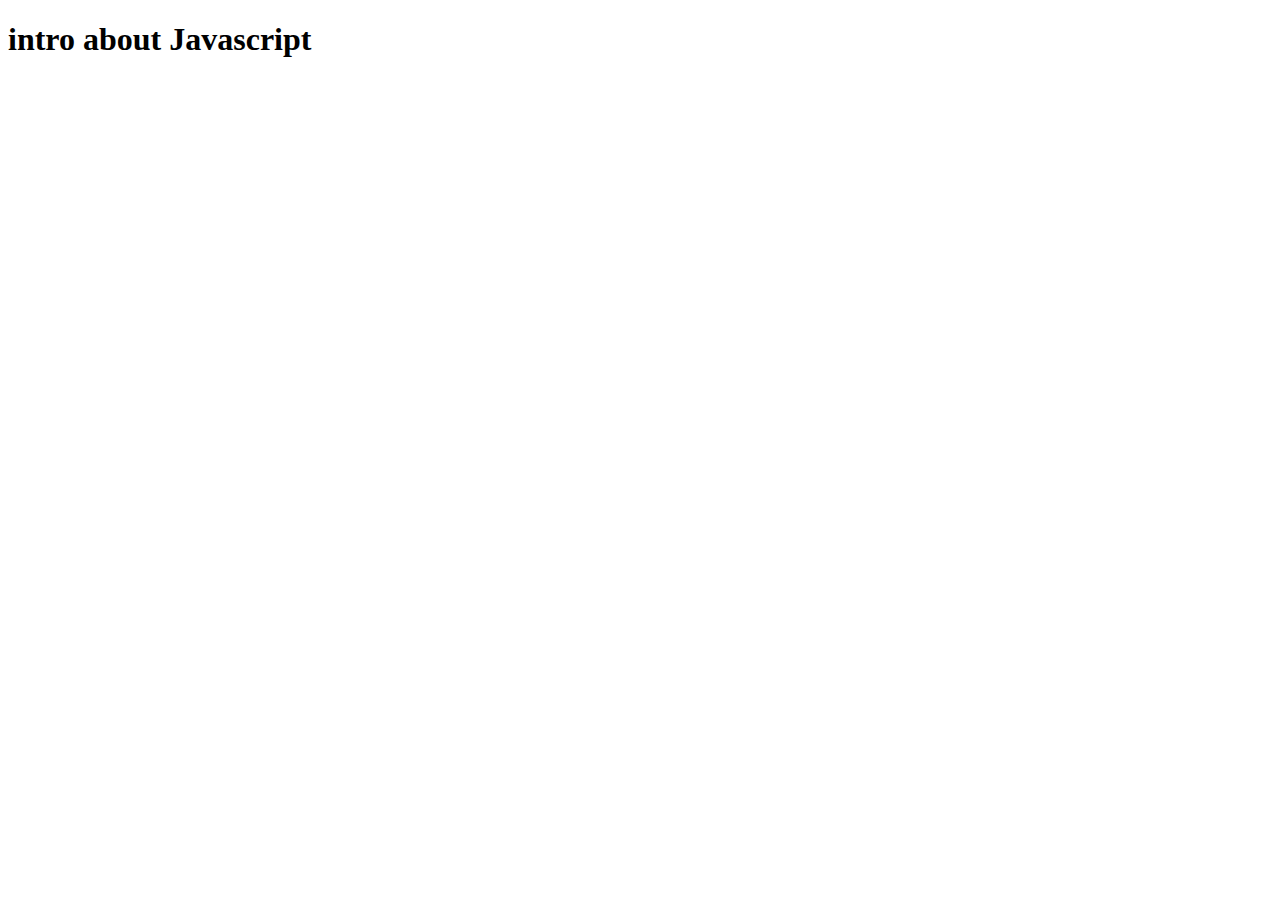
==== index.html @ 41123b32 "Add files via upload" ====
<!DOCTYPE html>
<html lang="en">
<head>
    <meta charset="UTF-8">
    <meta name="viewport" content="width=device-width, initial-scale=1.0">
    <title>Javascript</title>
    <link rel="stylesheet" href="./intro.css">
    
</head>
<body>
    <h1 > intro about Javascript</h1>
   <!-- <script>
    alert(" Hello")
   </script> -->


   <script>
    console.log("Hello JS")
   </script>
           <script src="./script.js"></script>
</body>
</html>
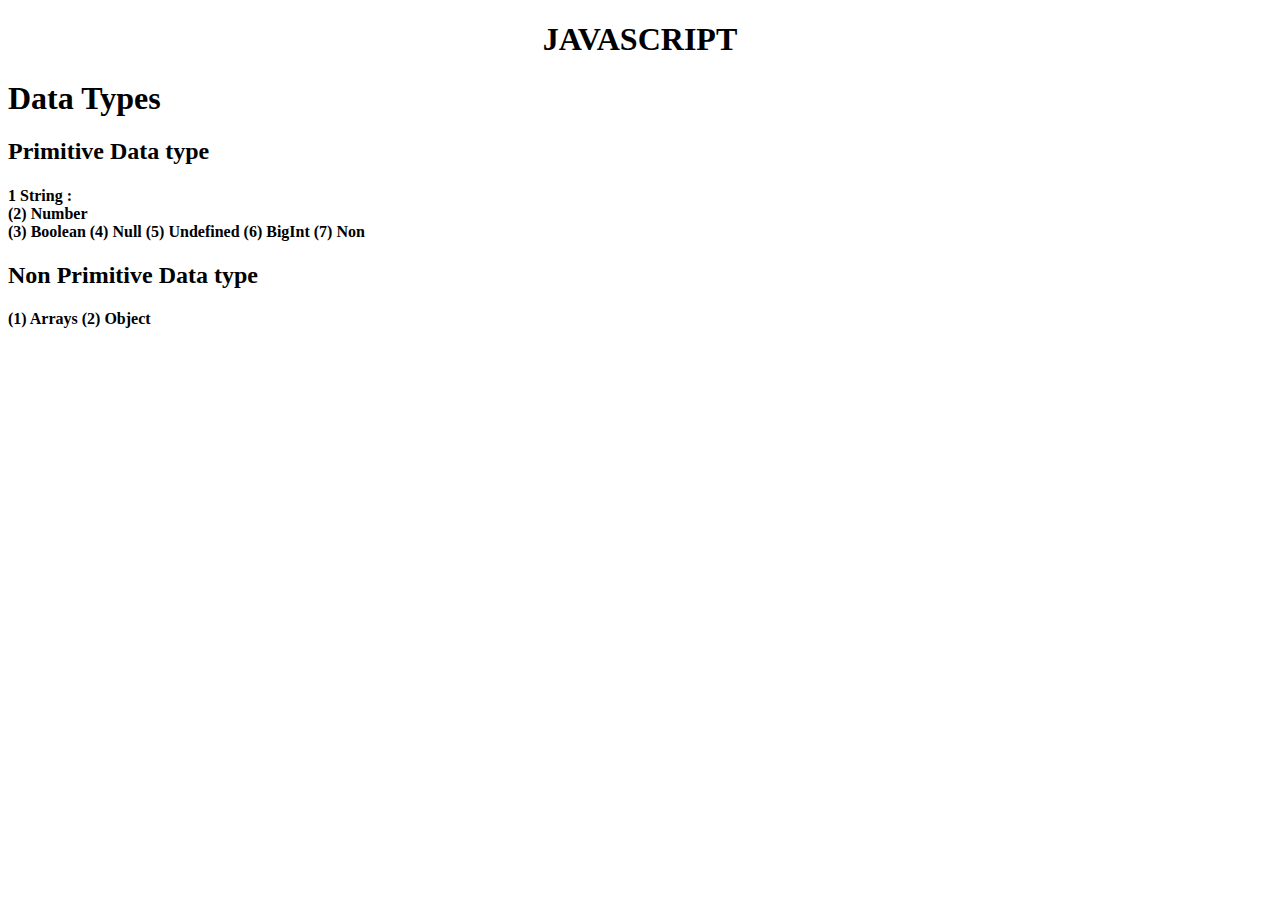
==== commit 59827b72: "Add files via upload" ====
--- a/index.html
+++ b/index.html
@@ -4,19 +4,21 @@
     <meta charset="UTF-8">
     <meta name="viewport" content="width=device-width, initial-scale=1.0">
     <title>Javascript</title>
-    <link rel="stylesheet" href="./intro.css">
-    
+    <link rel="stylesheet" href="./style.css">
 </head>
 <body>
-    <h1 > intro about Javascript</h1>
-   <!-- <script>
-    alert(" Hello")
-   </script> -->
+    <H1 class="container">JAVASCRIPT</H1>
+     <h1>Data Types </h1>
+     <h2> Primitive Data type</h2>
 
+     <h4> 1 String : <br> (2) Number <br>(3)  Boolean  (4) Null
+(5) Undefined (6) BigInt  (7) Non      </h4>
+     <h2>Non Primitive Data type</h2>
 
-   <script>
-    console.log("Hello JS")
-   </script>
-           <script src="./script.js"></script>
+     <h4>(1) Arrays (2) Object </h4>
+    <p id="demo"></p>
+    <script src="./script.js">
+        
+    </script>
 </body>
 </html>--- a/style.css
+++ b/style.css
@@ -0,0 +1,3 @@
+.container{
+    text-align: center;
+}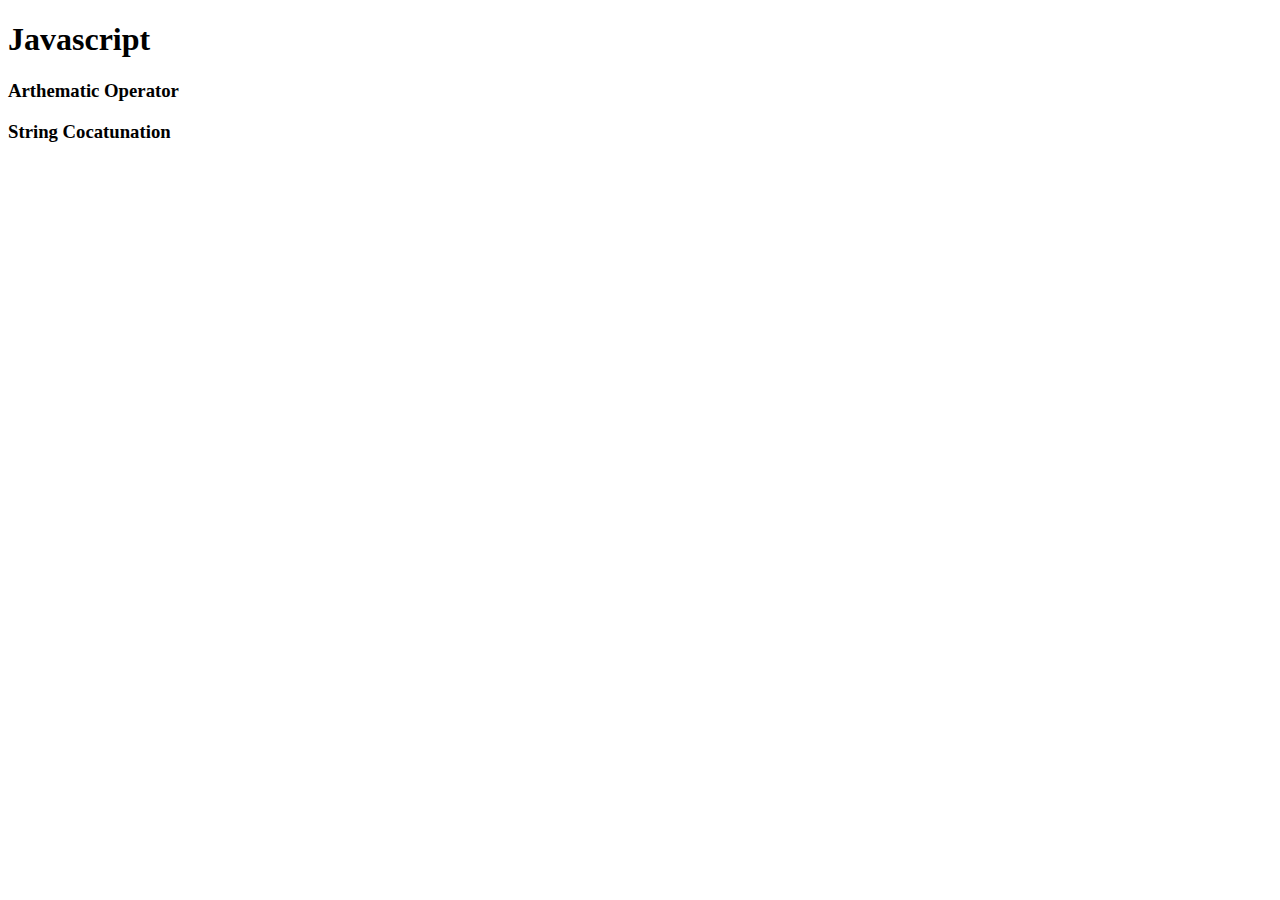
==== commit ba8d7dd4: "Add files via upload" ====
--- a/index.html
+++ b/index.html
@@ -7,18 +7,11 @@
     <link rel="stylesheet" href="./style.css">
 </head>
 <body>
-    <H1 class="container">JAVASCRIPT</H1>
-     <h1>Data Types </h1>
-     <h2> Primitive Data type</h2>
+    <h1>Javascript</h1>
+    <script src="./script.js"></script>
 
-     <h4> 1 String : <br> (2) Number <br>(3)  Boolean  (4) Null
-(5) Undefined (6) BigInt  (7) Non      </h4>
-     <h2>Non Primitive Data type</h2>
+    <h3>Arthematic Operator</h3>
 
-     <h4>(1) Arrays (2) Object </h4>
-    <p id="demo"></p>
-    <script src="./script.js">
-        
-    </script>
+    <h3>String Cocatunation</h3>
 </body>
 </html>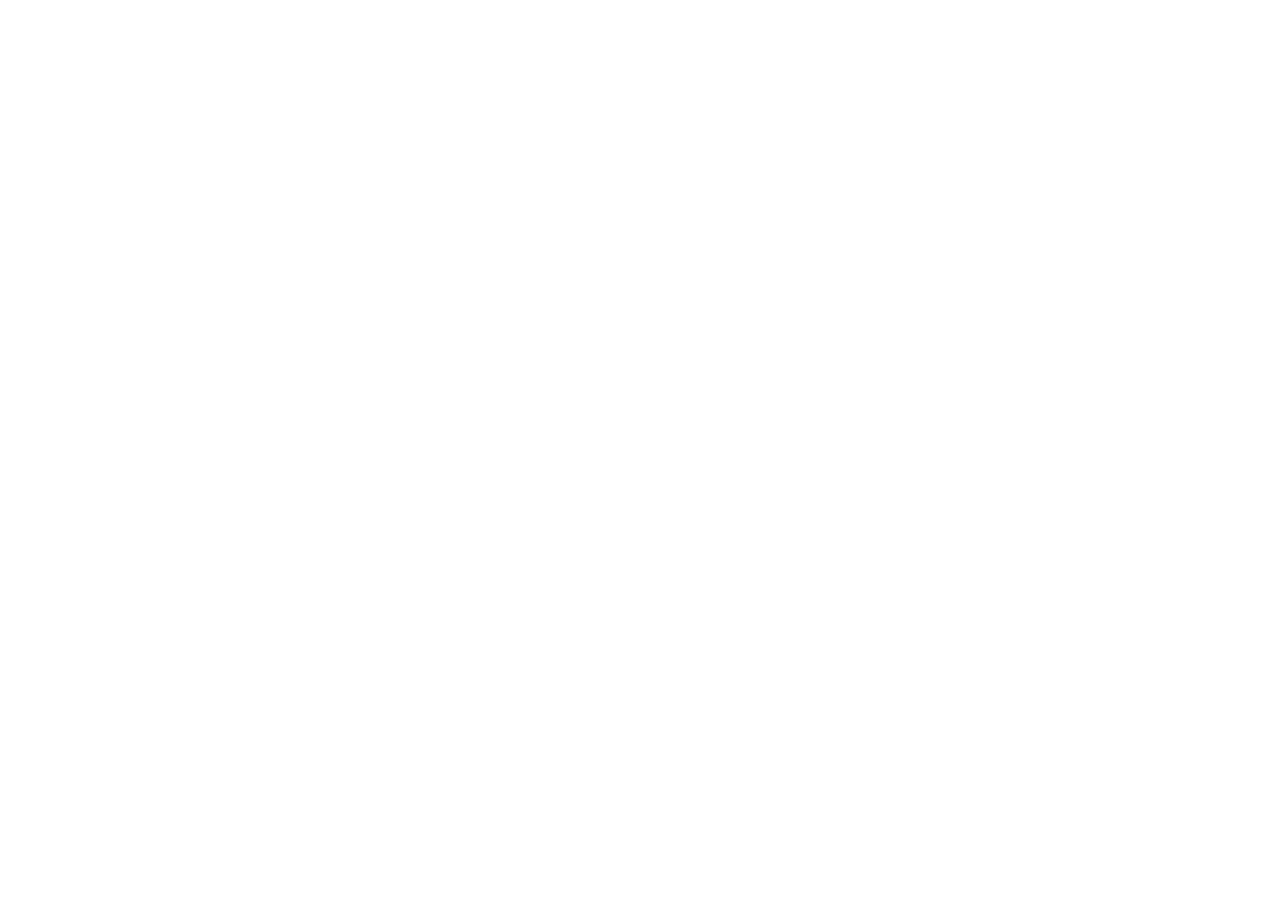
==== commit eeb48388: "Add files via upload" ====
--- a/index.html
+++ b/index.html
@@ -3,15 +3,9 @@
 <head>
     <meta charset="UTF-8">
     <meta name="viewport" content="width=device-width, initial-scale=1.0">
-    <title>Javascript</title>
-    <link rel="stylesheet" href="./style.css">
+    <title>Loop statements</title>
 </head>
 <body>
-    <h1>Javascript</h1>
     <script src="./script.js"></script>
-
-    <h3>Arthematic Operator</h3>
-
-    <h3>String Cocatunation</h3>
 </body>
 </html>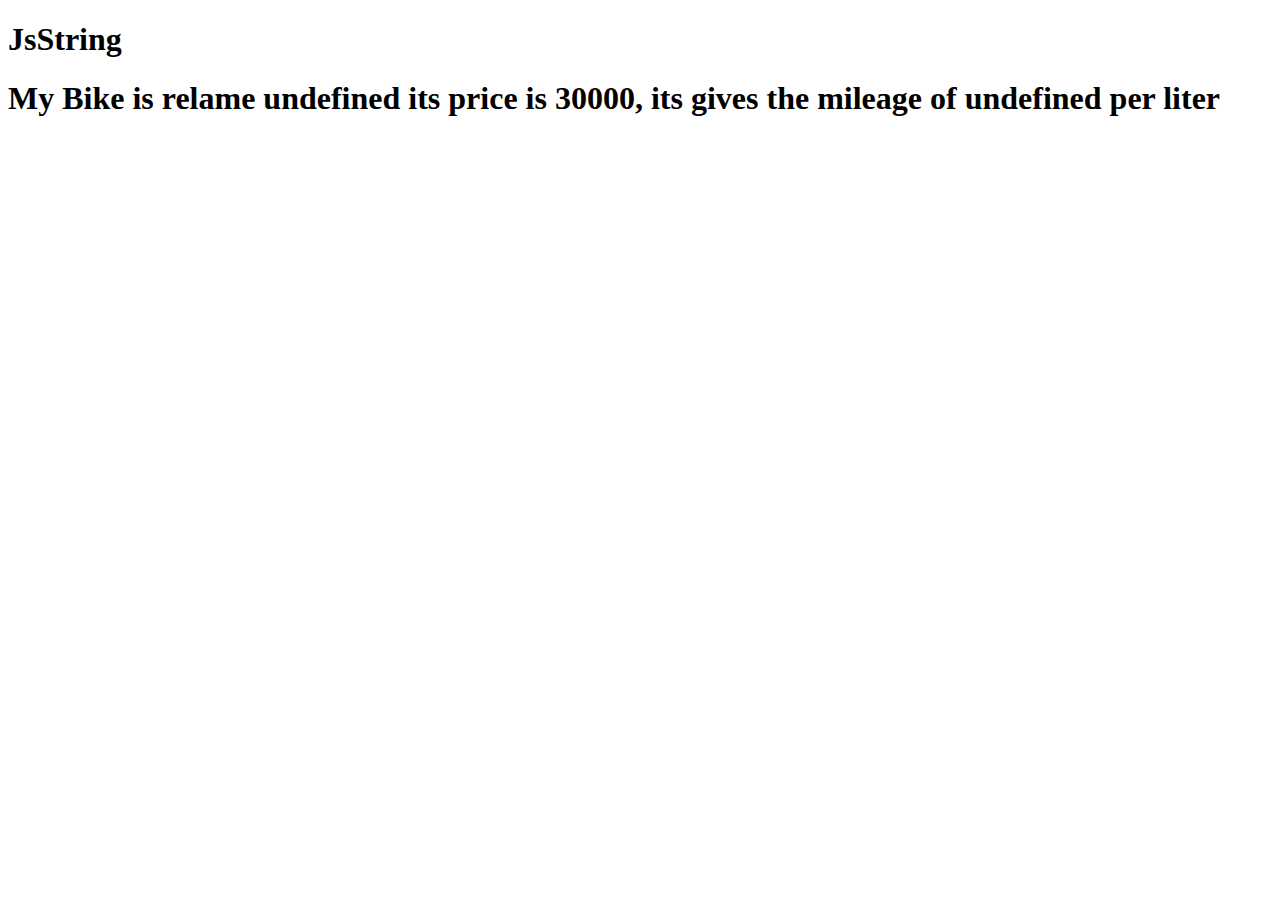
==== commit 3f1ce311: "Add files via upload" ====
--- a/index.html
+++ b/index.html
@@ -3,9 +3,14 @@
 <head>
     <meta charset="UTF-8">
     <meta name="viewport" content="width=device-width, initial-scale=1.0">
-    <title>Loop statements</title>
+    <title>Strings</title>
 </head>
 <body>
+
+    <div>
+        <h1 class="heading">JsString</h1>
+        <h1 id ="js">Vasavi </h1>
+    </div>
     <script src="./script.js"></script>
 </body>
 </html>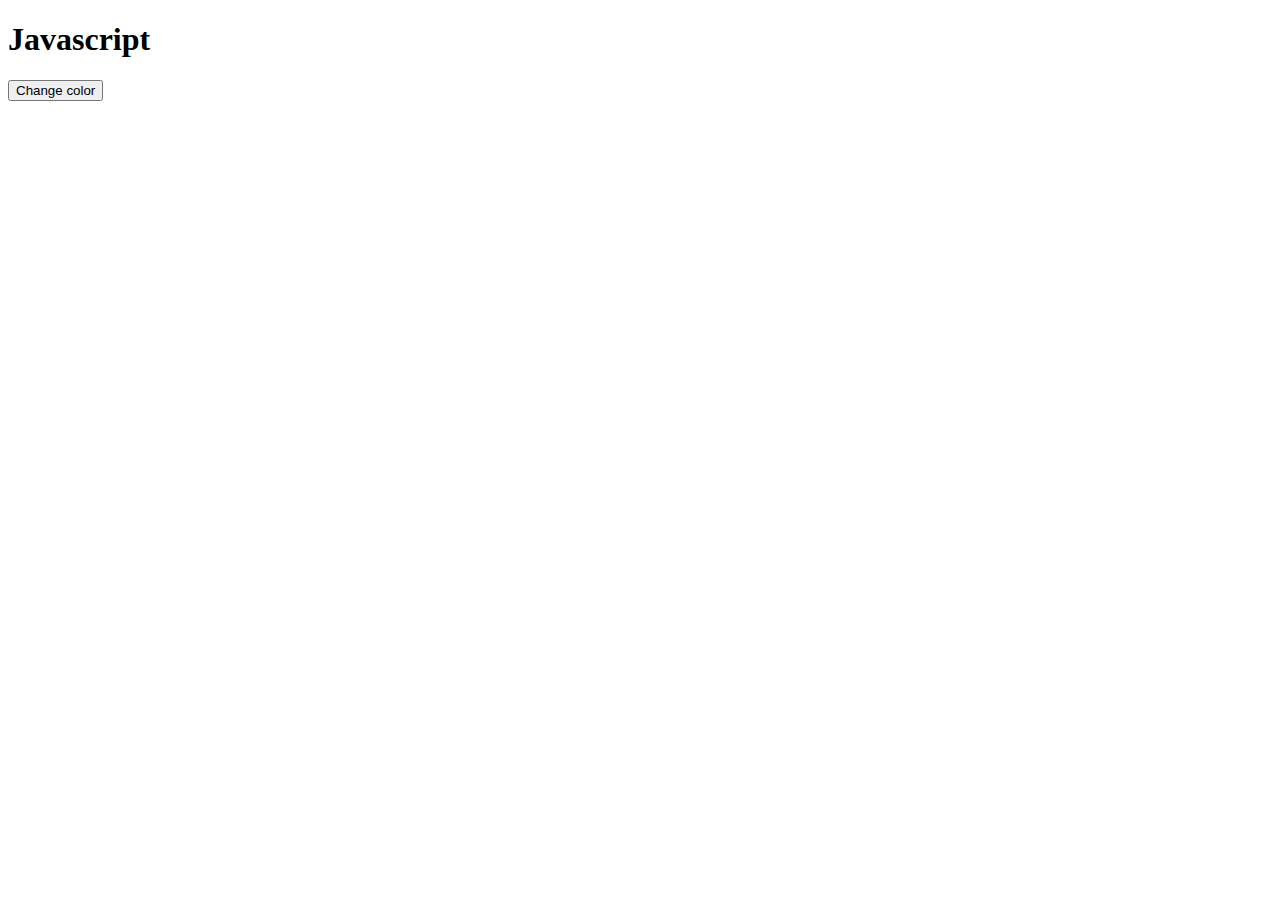
==== commit 2714204a: "Add files via upload" ====
--- a/index.html
+++ b/index.html
@@ -3,13 +3,14 @@
 <head>
     <meta charset="UTF-8">
     <meta name="viewport" content="width=device-width, initial-scale=1.0">
-    <title>Strings</title>
+    <title>Javascript</title>
 </head>
 <body>
-
     <div>
-        <h1 class="heading">JsString</h1>
-        <h1 id ="js">Vasavi </h1>
+        <h1>
+            Javascript
+        </h1>
+        <button onclick ="changecolor()" id ="change">Change color</button>
     </div>
     <script src="./script.js"></script>
 </body>
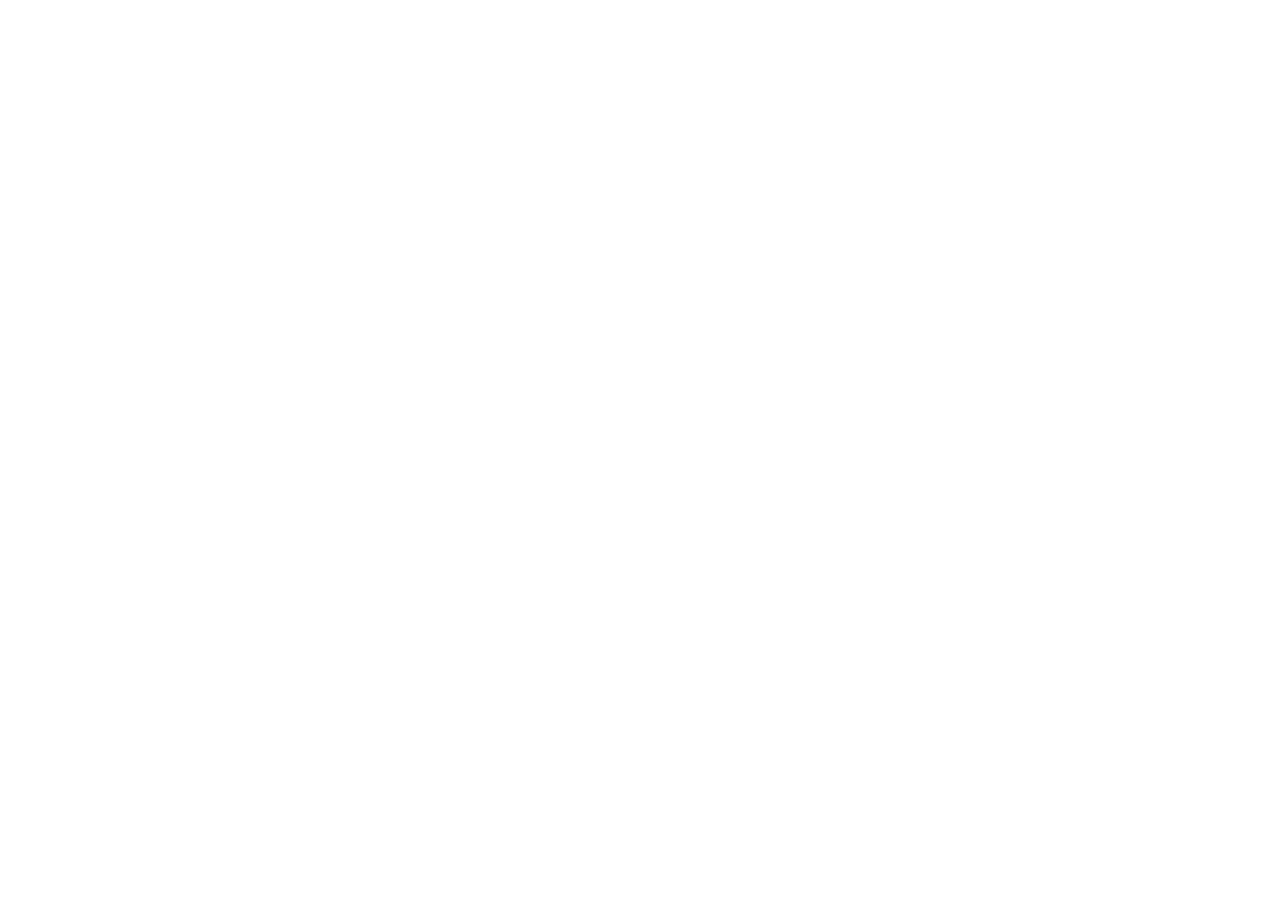
==== commit 25ad1ac3: "Add files via upload" ====
--- a/index.html
+++ b/index.html
@@ -3,15 +3,9 @@
 <head>
     <meta charset="UTF-8">
     <meta name="viewport" content="width=device-width, initial-scale=1.0">
-    <title>Javascript</title>
+    <title>Array</title>
 </head>
 <body>
-    <div>
-        <h1>
-            Javascript
-        </h1>
-        <button onclick ="changecolor()" id ="change">Change color</button>
-    </div>
     <script src="./script.js"></script>
 </body>
 </html>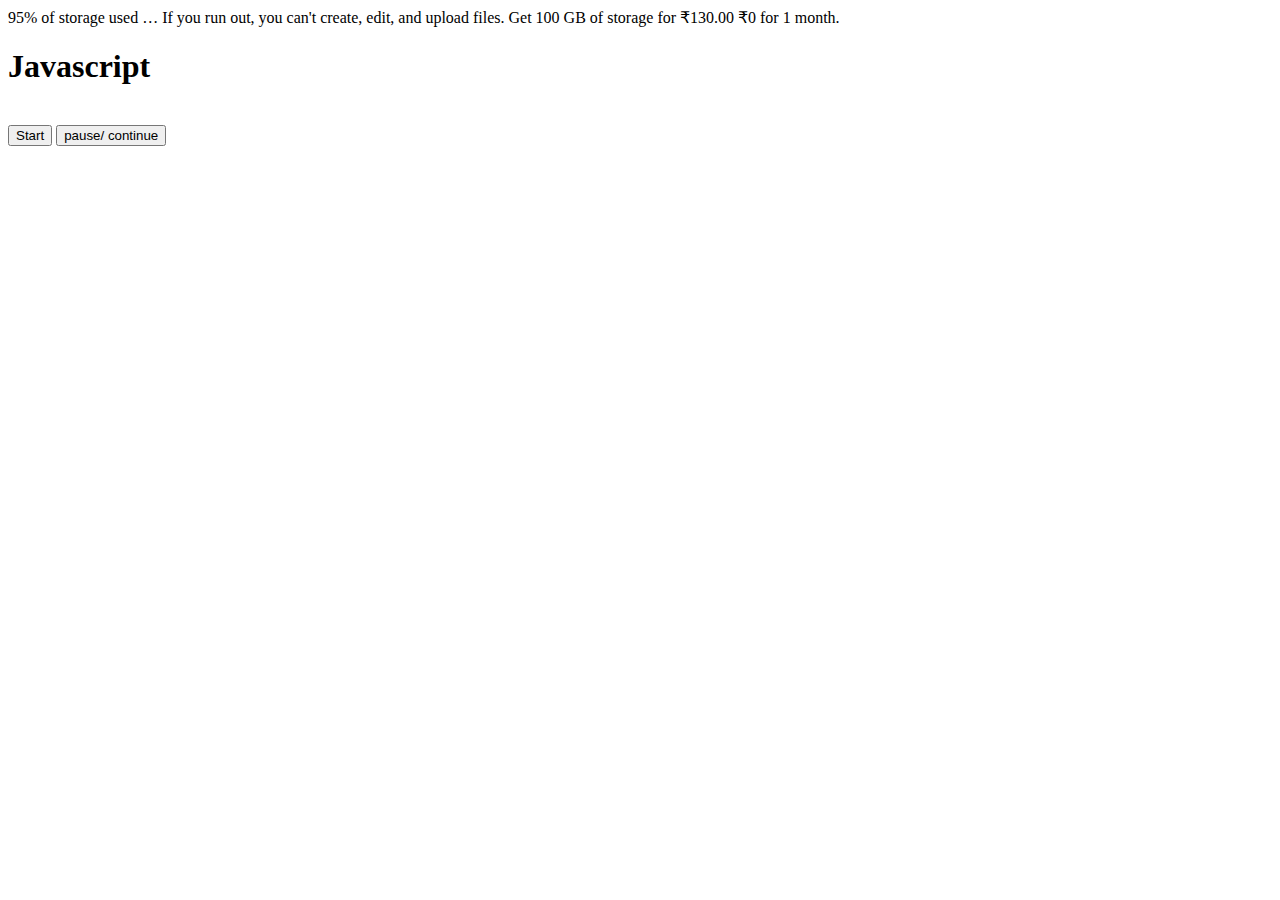
==== commit 5a5c84cd: "Add files via upload" ====
--- a/index.html
+++ b/index.html
@@ -1,11 +1,22 @@
+95% of storage used … If you run out, you can't create, edit, and upload files. Get 100 GB of storage for ₹130.00 ₹0 for 1 month.
 <!DOCTYPE html>
 <html lang="en">
 <head>
     <meta charset="UTF-8">
     <meta name="viewport" content="width=device-width, initial-scale=1.0">
-    <title>Array</title>
+    <title>Document</title>
+    <link href="https://cdn.jsdelivr.net/npm/bootstrap@5.0.2/dist/css/bootstrap.min.css" rel="stylesheet" integrity="sha384-EVSTQN3/azprG1Anm3QDgpJLIm9Nao0Yz1ztcQTwFspd3yD65VohhpuuCOmLASjC" crossorigin="anonymous">
+
 </head>
 <body>
+    <h1>Javascript</h1>
+<p id = "demo"></p>
+    <h1 id="timer-count" ></h1>
+    <div id="background">&nbsp</div>
+
+    <button onclick="startTimer(event)" class="btn btn-primary" >Start</button>
+    <button class="btn btn-primary" onclick="stopTimer()" >pause/ continue</button>
+
     <script src="./script.js"></script>
 </body>
 </html>